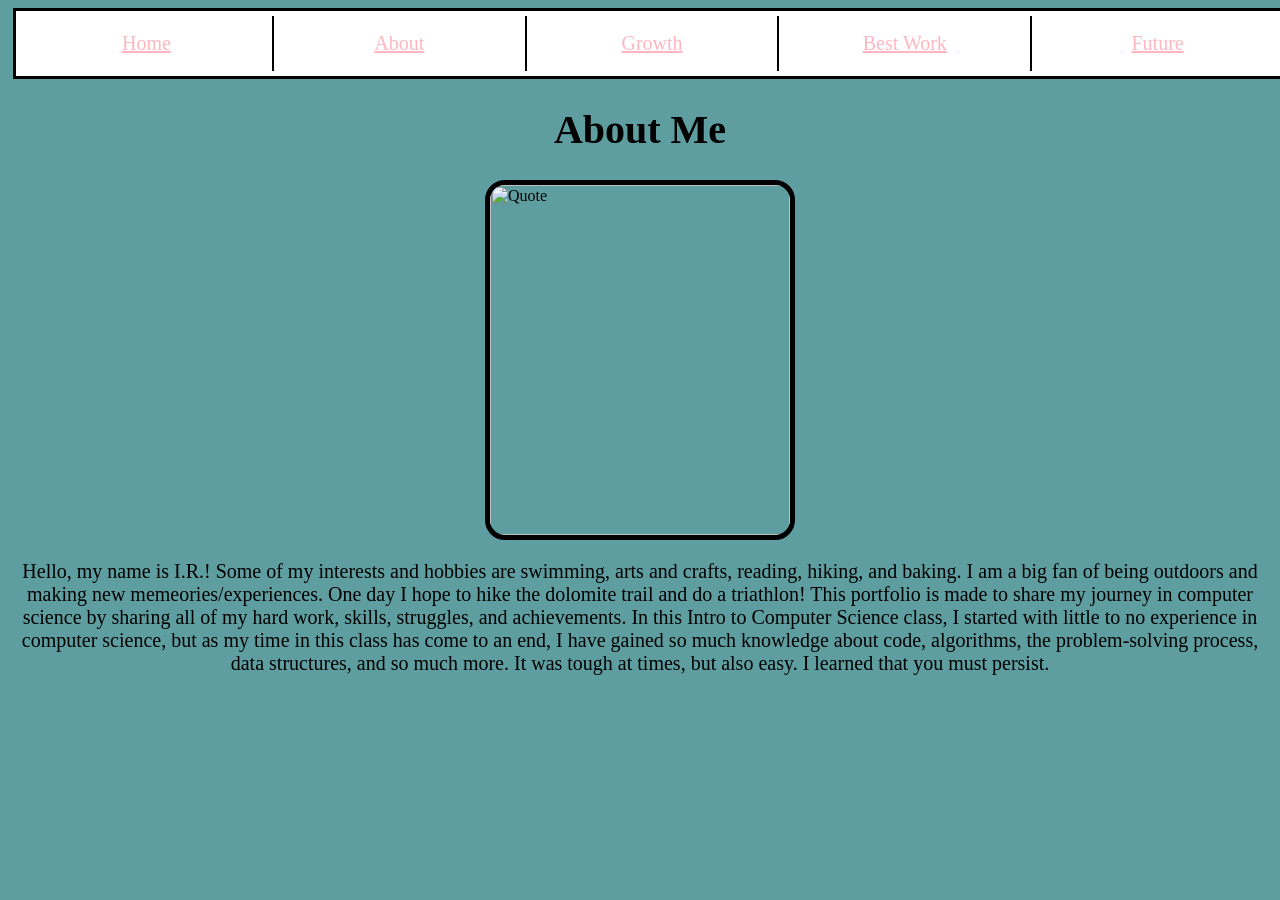
==== aboutMe.html @ a5377aaf "Add files via upload CAP Portfolio initial commit" ====
<html>
  <head>
    <link rel="stylesheet" href="style.css">
  </head>
  <body>
<div class "box">
    <nav class="navbar">
        <a href="index.html" class="nav-text">Home</a>
        <a href="aboutMe.html" class="nav-text">About</a>
        <a href="growth.html" class="nav-text">Growth</a>
        <a href="bestWork.html" class="nav-text">Best Work</a>
        <a href="future.html" class="nav-text">Future</a>
    </nav>
</div>

<h1 class="heading">About Me</h1>
<img class="homeimg" src="/Images/quote.png" alt="Quote">
<p class="text">Hello, my name is I.R.! Some of my interests and hobbies are swimming, arts and crafts, reading, hiking, and baking. I am a big fan of being outdoors and making new memeories/experiences. One day I hope to hike the dolomite trail and do a triathlon! This portfolio is made to share my journey in computer science by sharing all of my hard work, skills, struggles, and achievements. In this Intro to Computer Science class, I started with little to no experience in computer science, but as my time in this class has come to an end, I have gained so much knowledge about code, algorithms, the problem-solving process, data structures, and so much more. It was tough at times, but also easy. I learned that you must persist.</p>

</body>
</html>
---- style.css ----
body{
background-color:#5F9EA0;
}
.heading{
 text-align: center;
color: black;
font-size: 40px;
}
.text{
text-align: center;
color: black;
font-size: 20px;
}
.homeimg{
display: block;
border-style: solid;
border-width: thick;
height:350px;
width: 300px;
border-radius: 20px;
margin: 5px auto;
align-self: center;
}
.nav-text{
color: #FFB6C1;
font-size: 20 px;
flex: 1;
text-align: center;
border-right: 2px solid black;
padding: 10 px;
}
.navbar{
background-color:white;
margin: 5px;
margain-bottom: 20px;
width: 100%;
text-align: center;
line-height: 55px;
font-size: 20px;
border-style: solid;
justify-content:space-around;
flex-grow: 1;
display: flex;
padding: 5px;
}
.iframe-container{
display: flex;
justify-content: center;
align-items: center;
min-height: 100vh;
width: 100%
}
.line{
border: 1px solid black;
}
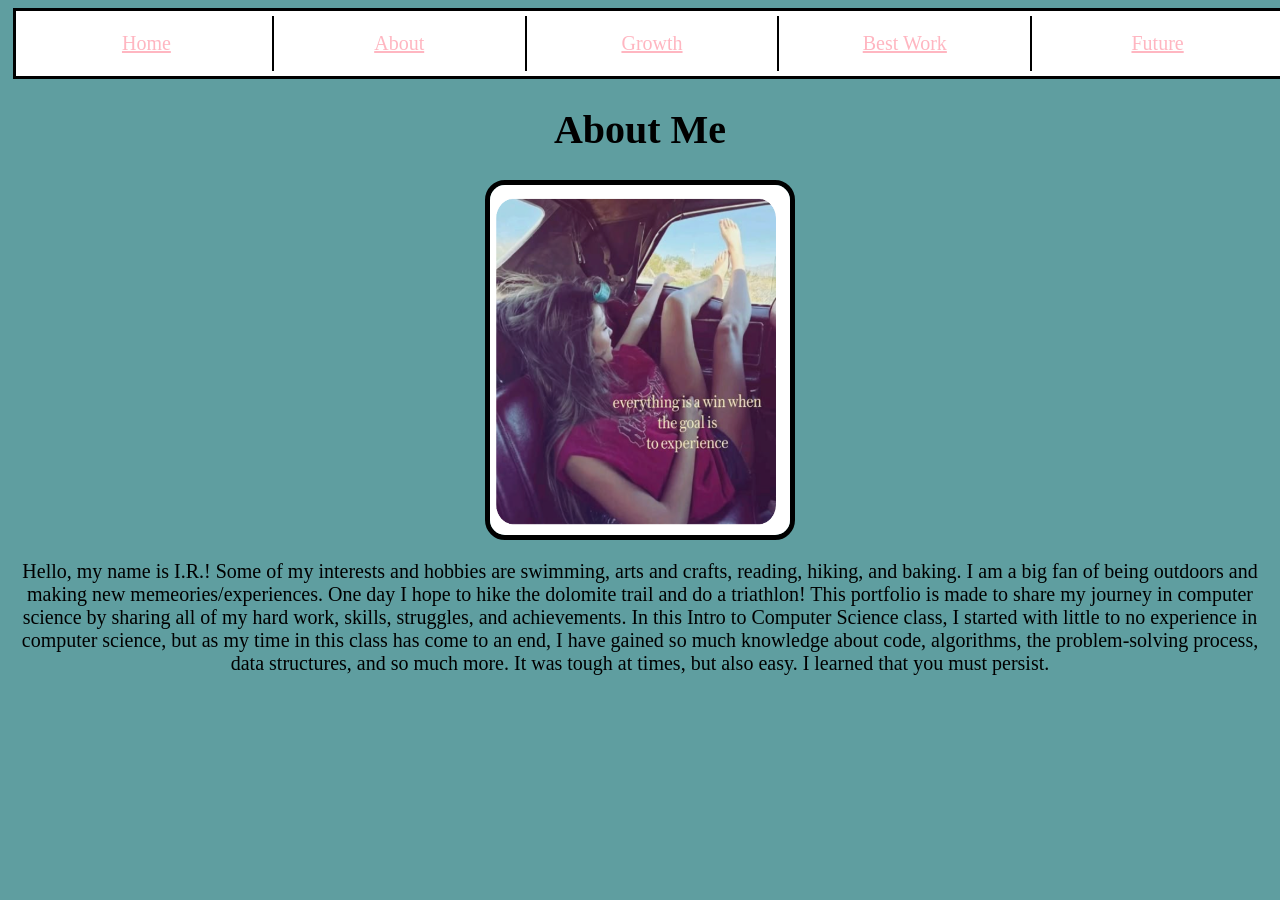
==== commit 036ca15b: "Update aboutMe.html" ====
--- a/aboutMe.html
+++ b/aboutMe.html
@@ -14,7 +14,7 @@
 </div>
 
 <h1 class="heading">About Me</h1>
-<img class="homeimg" src="/Images/quote.png" alt="Quote">
+<img class="homeimg" src="quote.png" alt="Quote">
 <p class="text">Hello, my name is I.R.! Some of my interests and hobbies are swimming, arts and crafts, reading, hiking, and baking. I am a big fan of being outdoors and making new memeories/experiences. One day I hope to hike the dolomite trail and do a triathlon! This portfolio is made to share my journey in computer science by sharing all of my hard work, skills, struggles, and achievements. In this Intro to Computer Science class, I started with little to no experience in computer science, but as my time in this class has come to an end, I have gained so much knowledge about code, algorithms, the problem-solving process, data structures, and so much more. It was tough at times, but also easy. I learned that you must persist.</p>
 
 </body>
